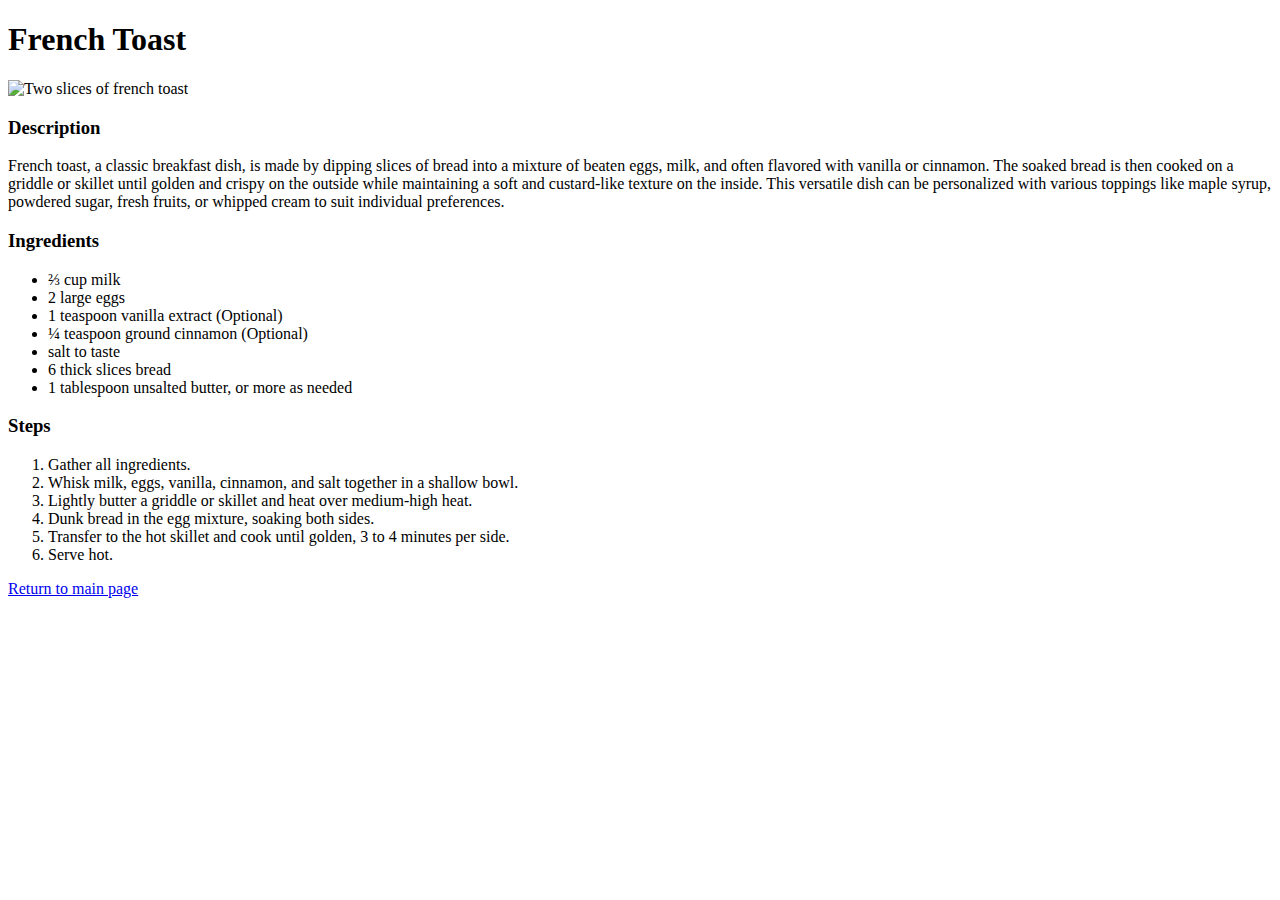
==== recipes/french-toast.html @ 07e669b1 "Add index page and recipes/french-toast.html" ====
<!DOCTYPE html>
<html lang="en">
<head>
    <meta charset="UTF-8">
    <title>french-toast-recipe</title>
</head>
<body>
    <h1>French Toast</h1>
    <img src="https://www.allrecipes.com/thmb/bGMh0MQ1sVEE7zjMdnviSB_hUOU=/0x512/filters:no_upscale():max_bytes(150000):strip_icc()/7016-french-toast-i-DDMFS-4x3-26c468d9cb284c2c83432bf2d33d49f8.jpg" alt="Two slices of french toast">
    <h3>Description</h3>
    <p>French toast, a classic breakfast dish, is made by dipping slices of bread into a mixture of beaten eggs, milk, and often flavored with vanilla or cinnamon. The soaked bread is then cooked on a griddle or skillet until golden and crispy on the outside while maintaining a soft and custard-like texture on the inside. This versatile dish can be personalized with various toppings like maple syrup, powdered sugar, fresh fruits, or whipped cream to suit individual preferences.</p>
    <h3>Ingredients</h3>
    <ul>
     <li>⅔ cup milk</li>
     <li>2 large eggs</li>  
     <li>1 teaspoon vanilla extract (Optional)</li>
     <li>¼ teaspoon ground cinnamon (Optional)</li>  
     <li>salt to taste</li>
     <li>6 thick slices bread</li>
     <li>1 tablespoon unsalted butter, or more as needed</li>
    </ul>
    <h3>Steps</h3>
    <ol>
        <li>Gather all ingredients.</li>
        <li>Whisk milk, eggs, vanilla, cinnamon, and salt together in a shallow bowl.</li>
        <li>Lightly butter a griddle or skillet and heat over medium-high heat.</li>
        <li>Dunk bread in the egg mixture, soaking both sides.</li>
        <li>Transfer to the hot skillet and cook until golden, 3 to 4 minutes per side.</li>
        <li>Serve hot.</li>
    </ol>
    <a href="./../index.html">Return to main page</a>
</body>
</html>
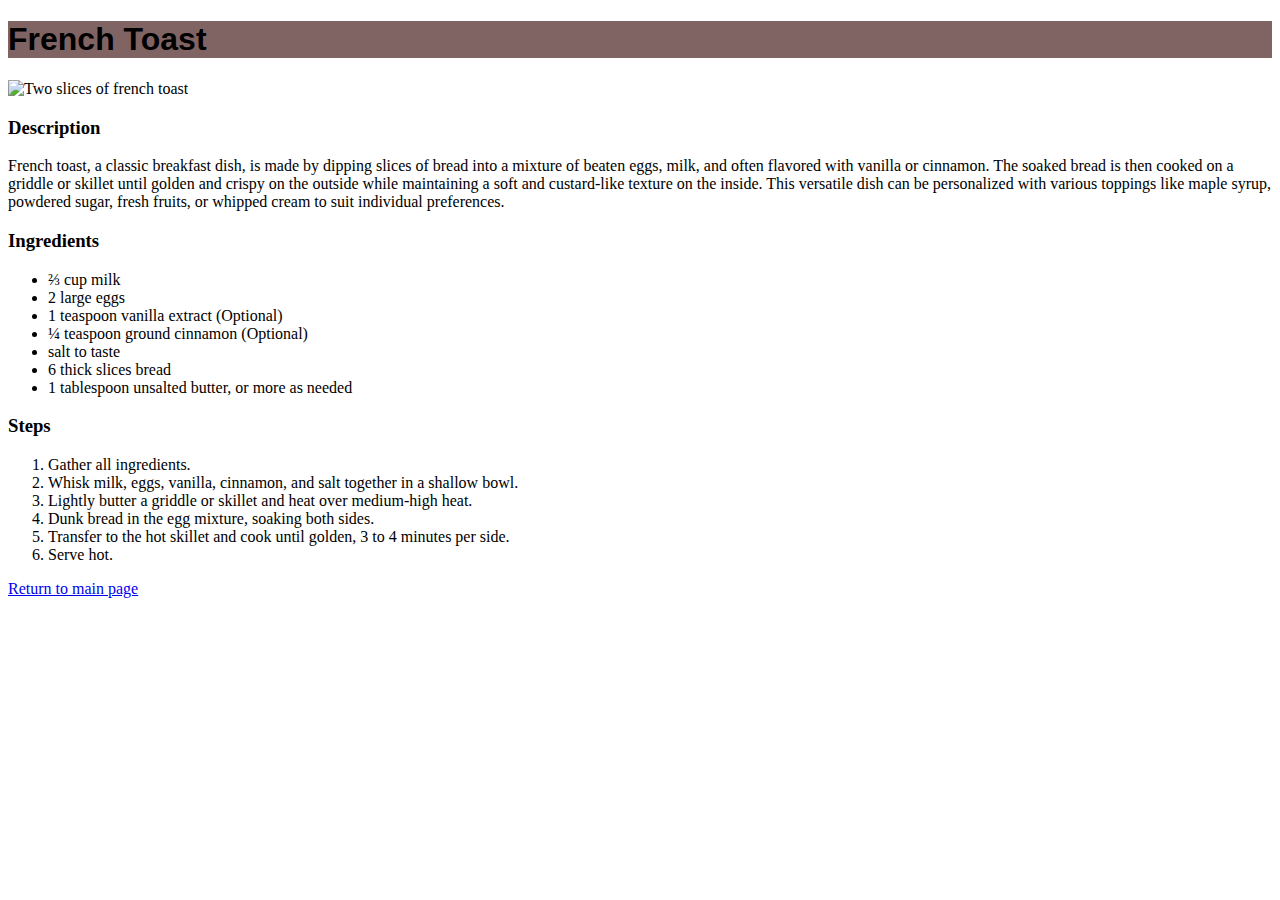
==== commit 11686463: "Add styles.css" ====
--- a/recipes/french-toast.html
+++ b/recipes/french-toast.html
@@ -2,7 +2,8 @@
 <html lang="en">
 <head>
     <meta charset="UTF-8">
-    <title>french-toast-recipe</title>
+    <title>french-toast</title>
+    <link rel="stylesheet" href="./../styles.css">
 </head>
 <body>
     <h1>French Toast</h1>
--- a/styles.css
+++ b/styles.css
@@ -0,0 +1,4 @@
+h1 {
+    font-family: Arial, "Times New Roman", serif;
+    background-color: rgb(128, 100, 100);
+}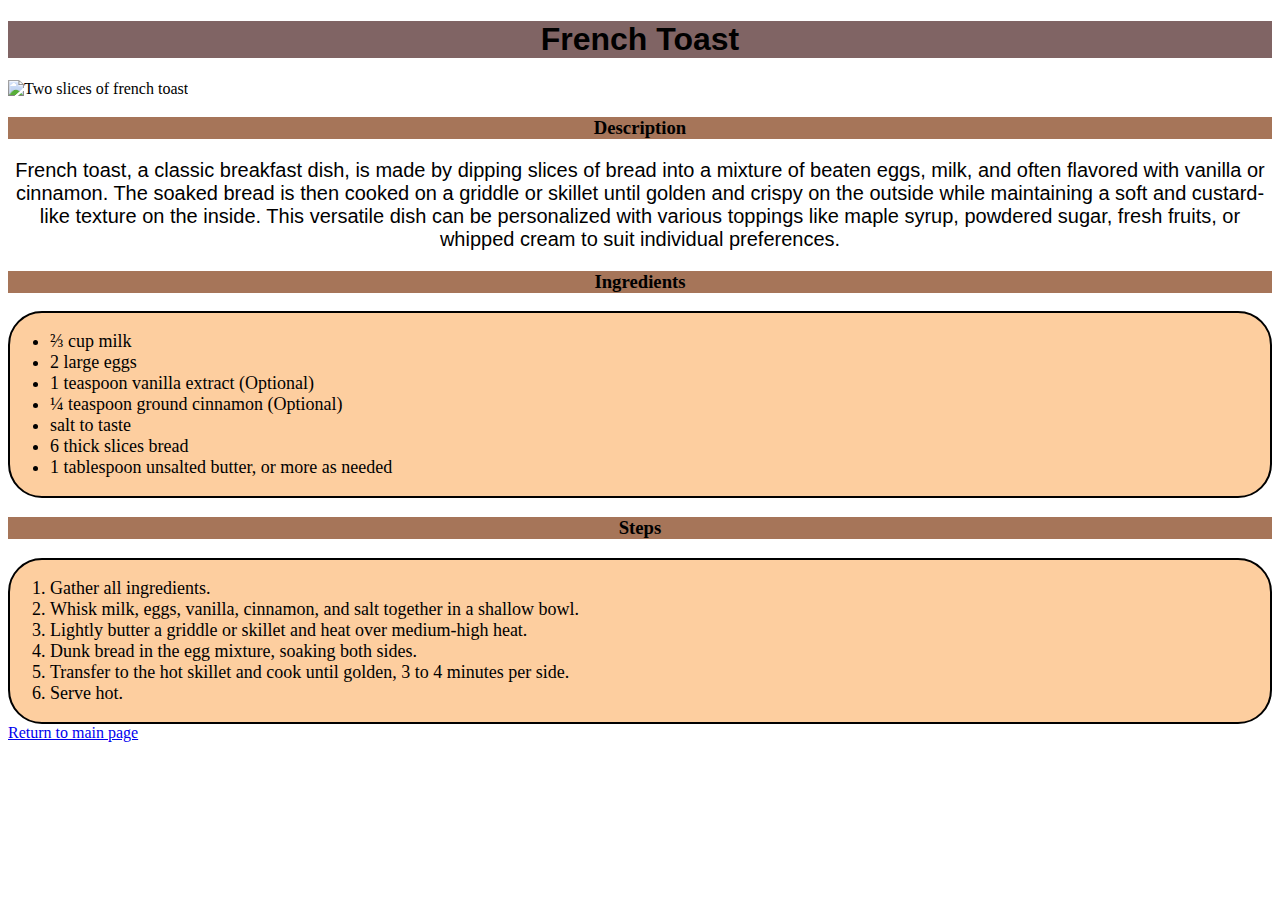
==== commit c9539895: "Make basic visual changes with css" ====
--- a/recipes/french-toast.html
+++ b/recipes/french-toast.html
@@ -9,26 +9,30 @@
     <h1>French Toast</h1>
     <img src="https://www.allrecipes.com/thmb/bGMh0MQ1sVEE7zjMdnviSB_hUOU=/0x512/filters:no_upscale():max_bytes(150000):strip_icc()/7016-french-toast-i-DDMFS-4x3-26c468d9cb284c2c83432bf2d33d49f8.jpg" alt="Two slices of french toast">
     <h3>Description</h3>
-    <p>French toast, a classic breakfast dish, is made by dipping slices of bread into a mixture of beaten eggs, milk, and often flavored with vanilla or cinnamon. The soaked bread is then cooked on a griddle or skillet until golden and crispy on the outside while maintaining a soft and custard-like texture on the inside. This versatile dish can be personalized with various toppings like maple syrup, powdered sugar, fresh fruits, or whipped cream to suit individual preferences.</p>
+    <p class="description">French toast, a classic breakfast dish, is made by dipping slices of bread into a mixture of beaten eggs, milk, and often flavored with vanilla or cinnamon. The soaked bread is then cooked on a griddle or skillet until golden and crispy on the outside while maintaining a soft and custard-like texture on the inside. This versatile dish can be personalized with various toppings like maple syrup, powdered sugar, fresh fruits, or whipped cream to suit individual preferences.</p>
     <h3>Ingredients</h3>
-    <ul>
-     <li>⅔ cup milk</li>
-     <li>2 large eggs</li>  
-     <li>1 teaspoon vanilla extract (Optional)</li>
-     <li>¼ teaspoon ground cinnamon (Optional)</li>  
-     <li>salt to taste</li>
-     <li>6 thick slices bread</li>
-     <li>1 tablespoon unsalted butter, or more as needed</li>
-    </ul>
+    <div>
+        <ul>
+            <li>⅔ cup milk</li>
+            <li>2 large eggs</li>  
+            <li>1 teaspoon vanilla extract (Optional)</li>
+            <li>¼ teaspoon ground cinnamon (Optional)</li>  
+            <li>salt to taste</li>
+            <li>6 thick slices bread</li>
+            <li>1 tablespoon unsalted butter, or more as needed</li>
+        </ul>
+    </div>
     <h3>Steps</h3>
-    <ol>
-        <li>Gather all ingredients.</li>
-        <li>Whisk milk, eggs, vanilla, cinnamon, and salt together in a shallow bowl.</li>
-        <li>Lightly butter a griddle or skillet and heat over medium-high heat.</li>
-        <li>Dunk bread in the egg mixture, soaking both sides.</li>
-        <li>Transfer to the hot skillet and cook until golden, 3 to 4 minutes per side.</li>
-        <li>Serve hot.</li>
-    </ol>
+    <div>
+        <ol>
+            <li>Gather all ingredients.</li>
+            <li>Whisk milk, eggs, vanilla, cinnamon, and salt together in a shallow bowl.</li>
+            <li>Lightly butter a griddle or skillet and heat over medium-high heat.</li>
+            <li>Dunk bread in the egg mixture, soaking both sides.</li>
+            <li>Transfer to the hot skillet and cook until golden, 3 to 4 minutes per side.</li>
+            <li>Serve hot.</li>
+        </ol>
+    </div>
     <a href="./../index.html">Return to main page</a>
 </body>
 </html>--- a/styles.css
+++ b/styles.css
@@ -1,4 +1,24 @@
+h3 {
+    font-family: Verdana, "Times New Roman", monospace;
+    background-color: hsl(22, 30%, 50%);
+    text-align: center;
+}
+
 h1 {
     font-family: Arial, "Times New Roman", serif;
     background-color: rgb(128, 100, 100);
+    text-align: center;
+}
+
+div {
+    background-color: rgba(251, 158, 64, 0.5);
+    font-size: 18px;
+    border: 2px solid black;
+    border-radius: 34px;
+}
+
+.description {
+    text-align: center;
+    font-size: 20px;
+    font-family: 'Franklin Gothic Medium', 'Arial Narrow', Arial, sans-serif;
 }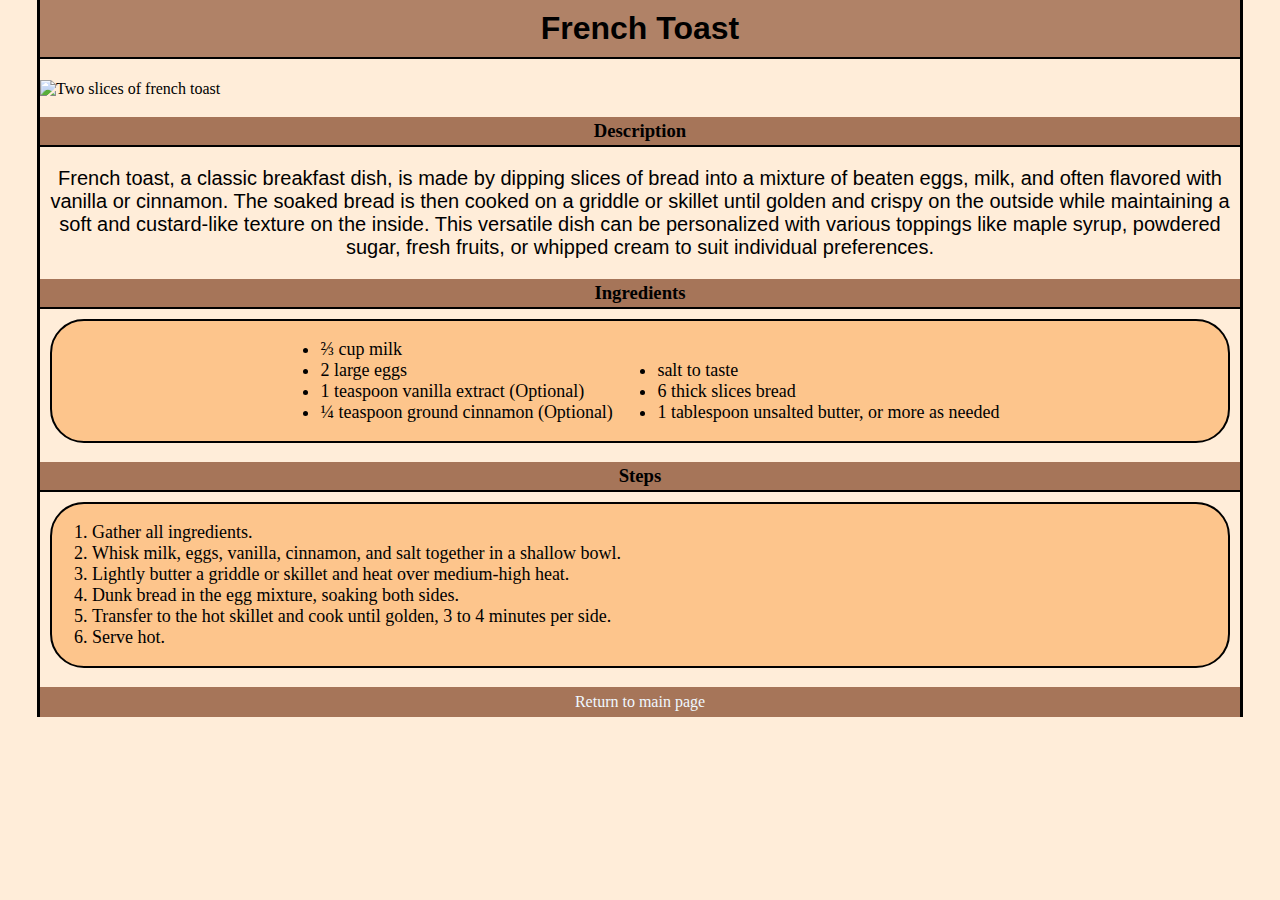
==== commit d52d208b: "Revamp french-toast.html" ====
--- a/recipes/french-toast.html
+++ b/recipes/french-toast.html
@@ -6,24 +6,29 @@
     <link rel="stylesheet" href="./../styles.css">
 </head>
 <body>
-    <h1>French Toast</h1>
+<div class="container">
+    <h1 class="recipe-name">French Toast</h1>
     <img src="https://www.allrecipes.com/thmb/bGMh0MQ1sVEE7zjMdnviSB_hUOU=/0x512/filters:no_upscale():max_bytes(150000):strip_icc()/7016-french-toast-i-DDMFS-4x3-26c468d9cb284c2c83432bf2d33d49f8.jpg" alt="Two slices of french toast">
-    <h3>Description</h3>
+    <h3 class="sections">Description</h3>
     <p class="description">French toast, a classic breakfast dish, is made by dipping slices of bread into a mixture of beaten eggs, milk, and often flavored with vanilla or cinnamon. The soaked bread is then cooked on a griddle or skillet until golden and crispy on the outside while maintaining a soft and custard-like texture on the inside. This versatile dish can be personalized with various toppings like maple syrup, powdered sugar, fresh fruits, or whipped cream to suit individual preferences.</p>
-    <h3>Ingredients</h3>
-    <div>
-        <ul>
-            <li>⅔ cup milk</li>
-            <li>2 large eggs</li>  
-            <li>1 teaspoon vanilla extract (Optional)</li>
-            <li>¼ teaspoon ground cinnamon (Optional)</li>  
-            <li>salt to taste</li>
-            <li>6 thick slices bread</li>
-            <li>1 tablespoon unsalted butter, or more as needed</li>
-        </ul>
+    <h3 class="sections">Ingredients</h3>
+    <div class="ingredients">
+        <div class="inline-list">
+            <ul class="inline-list">
+                <li>⅔ cup milk</li>
+                <li>2 large eggs</li>  
+                <li>1 teaspoon vanilla extract (Optional)</li>
+                <li>¼ teaspoon ground cinnamon (Optional)</li>  
+            </ul>
+            <ul class="inline-list">
+                <li>salt to taste</li>
+                <li>6 thick slices bread</li>
+                <li>1 tablespoon unsalted butter, or more as needed</li>
+            </ul>
+        </div>
     </div>
-    <h3>Steps</h3>
-    <div>
+    <h3 class="sections">Steps</h3>
+    <div class="steps">
         <ol>
             <li>Gather all ingredients.</li>
             <li>Whisk milk, eggs, vanilla, cinnamon, and salt together in a shallow bowl.</li>
@@ -33,6 +38,9 @@
             <li>Serve hot.</li>
         </ol>
     </div>
-    <a href="./../index.html">Return to main page</a>
+    <footer class="footer">
+        <a class="return" href="./../index.html">Return to main page</a>
+    </footer>
+</div>
 </body>
 </html>--- a/styles.css
+++ b/styles.css
@@ -1,24 +1,83 @@
+body {
+    background-color: rgba(255, 197, 130, 0.3);
+    margin: 0px;
+}
+
 h3 {
     font-family: Verdana, "Times New Roman", monospace;
     background-color: hsl(22, 30%, 50%);
     text-align: center;
 }
 
+.recipe-name,
 h1 {
     font-family: Arial, "Times New Roman", serif;
-    background-color: rgb(128, 100, 100);
+    background-color: hsla(22, 30%, 50%, 0.891);
     text-align: center;
 }
 
-div {
-    background-color: rgba(251, 158, 64, 0.5);
-    font-size: 18px;
-    border: 2px solid black;
-    border-radius: 34px;
+.recipe-name {
+    margin-top: 0px;
+    padding: 10px 0px;
+    border-bottom: 2px solid black;
 }
 
 .description {
     text-align: center;
     font-size: 20px;
     font-family: 'Franklin Gothic Medium', 'Arial Narrow', Arial, sans-serif;
+}
+
+img {
+    margin: 0px auto;
+    display: block;
+}
+
+.ingredients,
+.steps { 
+    background-color: rgba(251, 158, 64, 0.5);
+    font-size: 18px;
+    border: 2px solid black;
+    border-radius: 34px;
+    margin: -9px 10px 19px;
+    display: flex;
+}
+
+.container {
+    border-left: 3px solid rgb(0, 0, 0);
+    border-right: 3px solid black;
+    max-width: 1200px;
+    margin: 0px auto;
+}
+
+.footer {
+    background-color: hsla(22, 30%, 50%, 1);
+    margin-top: 10px;
+    padding: 6px;
+    text-align: center;
+}
+
+.return {
+    text-decoration: none;
+    color: aliceblue;
+    padding: 6px;
+}
+
+.return:hover {
+    padding: 12px 12px 5px 12px;
+    background-color: hsla(22, 30%, 50%, 1);
+    border: 2px solid black;
+}
+
+.sections {
+    padding: 3px 0px;
+    border-bottom: 2px solid black;
+}
+
+div.inline-list {
+    margin: 0px auto;
+}
+
+ul.inline-list {
+    display: inline-block;
 }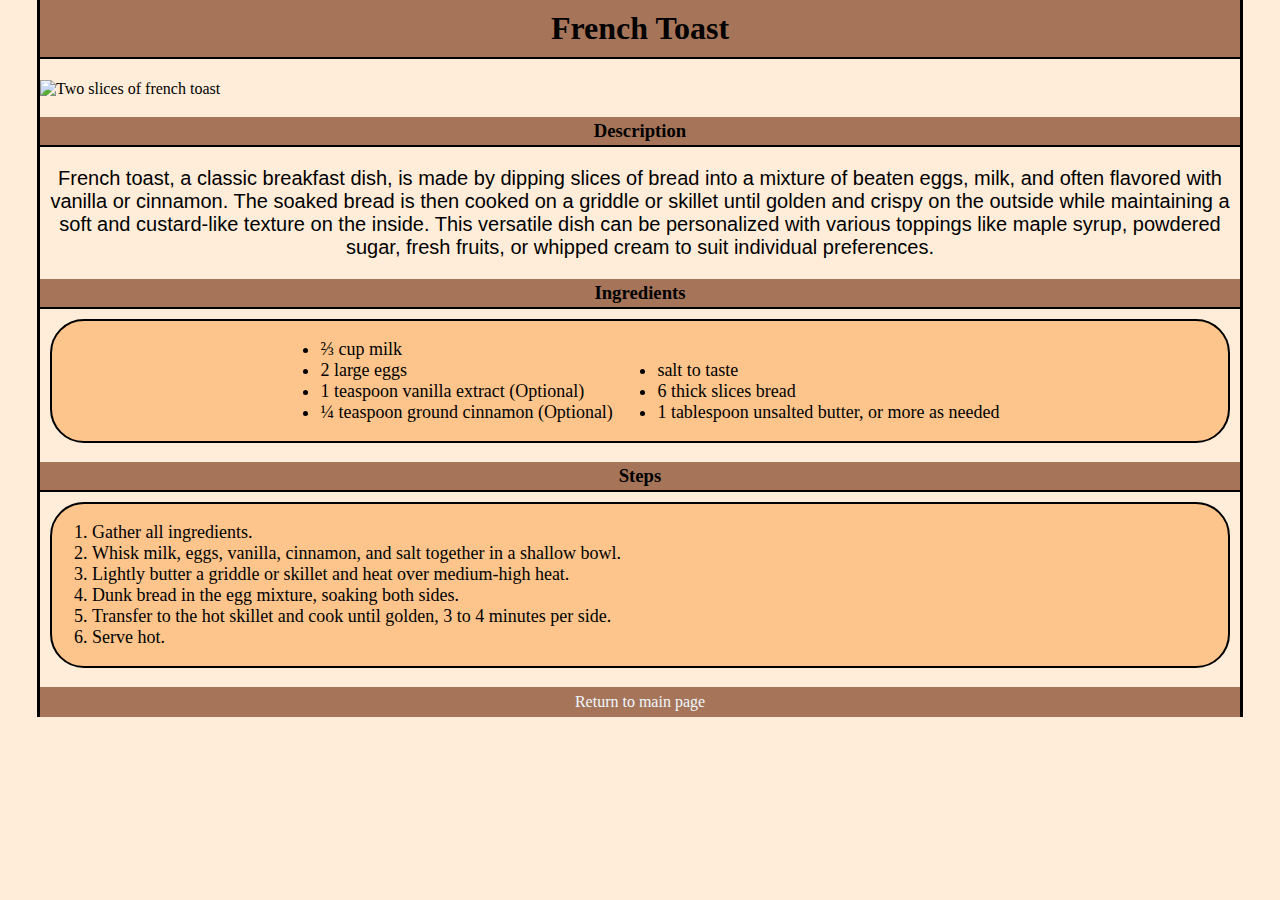
==== commit 1742efa9: "Revise all recipe pages and front page" ====
--- a/recipes/french-toast.html
+++ b/recipes/french-toast.html
@@ -8,7 +8,7 @@
 <body>
 <div class="container">
     <h1 class="recipe-name">French Toast</h1>
-    <img src="https://www.allrecipes.com/thmb/bGMh0MQ1sVEE7zjMdnviSB_hUOU=/0x512/filters:no_upscale():max_bytes(150000):strip_icc()/7016-french-toast-i-DDMFS-4x3-26c468d9cb284c2c83432bf2d33d49f8.jpg" alt="Two slices of french toast">
+    <img class="pic" src="https://www.allrecipes.com/thmb/bGMh0MQ1sVEE7zjMdnviSB_hUOU=/0x512/filters:no_upscale():max_bytes(150000):strip_icc()/7016-french-toast-i-DDMFS-4x3-26c468d9cb284c2c83432bf2d33d49f8.jpg" alt="Two slices of french toast">
     <h3 class="sections">Description</h3>
     <p class="description">French toast, a classic breakfast dish, is made by dipping slices of bread into a mixture of beaten eggs, milk, and often flavored with vanilla or cinnamon. The soaked bread is then cooked on a griddle or skillet until golden and crispy on the outside while maintaining a soft and custard-like texture on the inside. This versatile dish can be personalized with various toppings like maple syrup, powdered sugar, fresh fruits, or whipped cream to suit individual preferences.</p>
     <h3 class="sections">Ingredients</h3>
--- a/styles.css
+++ b/styles.css
@@ -3,16 +3,10 @@
     margin: 0px;
 }
 
+.recipe-name,
 h3 {
     font-family: Verdana, "Times New Roman", monospace;
     background-color: hsl(22, 30%, 50%);
-    text-align: center;
-}
-
-.recipe-name,
-h1 {
-    font-family: Arial, "Times New Roman", serif;
-    background-color: hsla(22, 30%, 50%, 0.891);
     text-align: center;
 }
 
@@ -26,9 +20,10 @@
     text-align: center;
     font-size: 20px;
     font-family: 'Franklin Gothic Medium', 'Arial Narrow', Arial, sans-serif;
+    padding: 0px 10px;
 }
 
-img {
+.pic {
     margin: 0px auto;
     display: block;
 }
@@ -80,4 +75,13 @@
 
 ul.inline-list {
     display: inline-block;
+}
+
+.banner {
+    margin-top: 20px;
+}
+
+.recipepic:hover {
+    width: 500px;
+    height: 500px;
 }